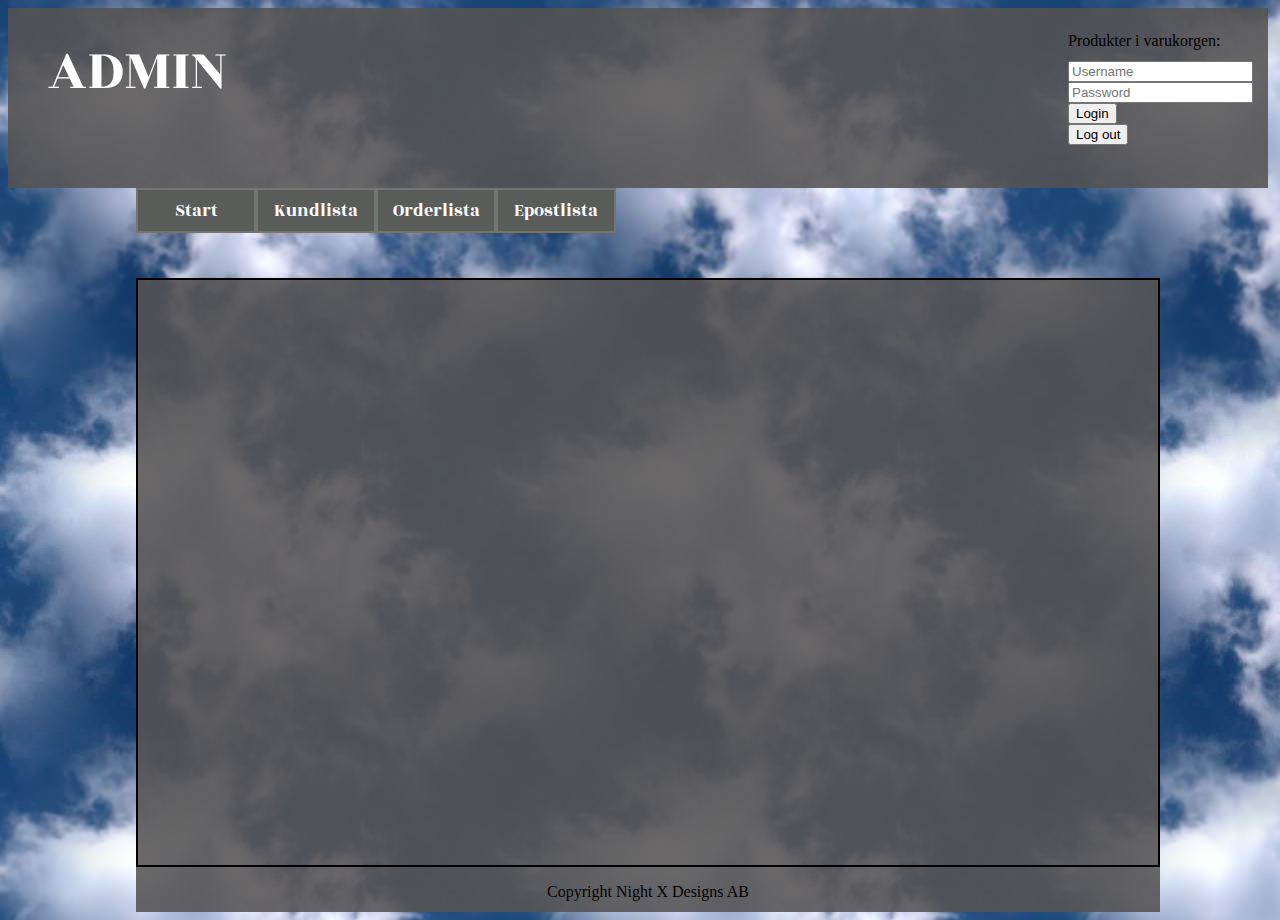
==== admin.html @ 941f67d6 "Admin" ====
<!doctype html>
<html lang="en">
  <head>
    <meta charset="utf-8" />
    <title>Sports-nutrition</title>
    <meta name="viewport" content="width=device-width, initial-scale=1, shrink-to-fit=no" />
    <script src="https://ajax.googleapis.com/ajax/libs/jquery/3.2.1/jquery.min.js"></script>
    <link href="https://fonts.googleapis.com/css?family=Rozha+One" rel="stylesheet" />
    <link rel="stylesheet" type="text/css" href="admin.css" />   
</head>
  <body>
    <div class="container">
        <div class="header">
            <div class="headerlogo">
                ADMIN
            </div>
            <div id="loginAndSum">    
                <div class="headerproductscountdiv">Produkter i varukorgen: <a href="#" id="produkterIHeader" onclick='visaCart()'></a></div>
                <div class="headerlogin">
                    <form class="login">
                        <input class="usrnm" type="text" placeholder="Username" /><br/>
                        <input class="pswrd" type="password" placeholder="Password" /><br/>
                        <button type="submit">Login</button>
                    </form>
                </div>
                <div class="memberlogin">
                    <button class="logout">Log out</button>
                </div>    
            </div>
        </div>
        
        <div class="meny">
            <div class="restenMeny"></div>
            <div class="produktMeny"></div>
            <div class="mobilproducts">
                <div class="mobilproductsmenu"></div>
                <div class="mobilProductsSubmenu"></div>
            </div>
        </div>
        
        
        <div class="undermeny"></div>
        
        <div class="main"></div>
        
        <div class="footer">
            <p>Copyright Night X Designs AB</p>
        </div>
    </div>

    <script src="admin.js"></script>
    </body>
</html>
---- admin.css ----
body{
    max-width: 1280px;
    background-image: url(bilder/sky.jpg);
    background-repeat: repeat;
}
.container{
    padding:0px;
    display: grid;
    width:100%;
    grid-template-columns: 10vw 80vw 10vw ;
    grid-template-rows: 20vh 5vh 5vh auto 5vh;
    grid-template-areas: 
    "header header header"
    ". meny ."
    ". undermeny ."
    ". main ."
    ". footer ."
    ;
}
.header{
    grid-area: header;
    margin-right:20px;
    display: flex;
    flex-direction: row;
    justify-content: space-between;
    background-color:rgba(85, 83, 83, 0.884);
}
.headerlogo{
    width:500px;
    font-size: 60px;
    padding-top:20px;
    padding-left:40px;
    font-family: 'Rozha One', serif;
    color:white;
}
.headerlogin{
    width:200px;
    margin-top:10px;
}
.headerproductscountdiv{
    margin-top:20px;
    margin-right:20px;
}
#produkterIHeader{
    text-decoration: none;
    color:white;
    margin-top:20px;
    font-size: 20px;
}
/* --- CSS FÖR MENYN START ---- */

.meny{
    display: flex;
    flex-direction: row;
    justify-content: space-between;
    grid-area: meny;
    width:100%;
}
.produktMeny{
    display: flex;
    justify-content: center;
    width:650px;
}
.restenMeny{
    width:100%;

}
.undermeny{
    display: flex;
    justify-content: space-around;
    grid-area: undermeny;
    width:100%;
    margin-left: 0px;
    margin-top:5px;
}
.mobilproducts{
    display: none;  
}
.menybutton {
    font-family: 'Rozha One', serif;
    width:120px;
    height: 100%;
    display: inline-block;
    cursor: pointer;
    text-align: center;
    text-decoration: none;
    outline: none;
    color: #fff;
    background-color: rgb(90, 92, 90);
    border: 2px solid rgb(115, 116, 115);
    font-size: 2vh;
  }  

.menybutton:hover {background-color: blue;}
  
.menybutton:active {
    background-color: #433e8e;
    box-shadow: 3 1px #666;
    transform: translateY(4px);
}
.undermenybutton {
    width: 15vw;
    height: 3.5vh;
    display: inline-block;
    text-align: center;
    text-decoration: none;
    outline: none;
    cursor: pointer;
    color: #fff;
    background-color: rgb(153, 155, 153);
    border: 2px solid rgb(219, 219, 219);
    border-radius: 50px;
    font-size: 1.7vh;
    font-family: 'Rozha One', serif;
}  
.undermenybutton:hover {background-color: blue;}
  
.undermenybutton:active {
    background-color: #433e8e;
    box-shadow: 3 1px #666;
    transform: translateY(4px);
}
/* --- CSS FÖR MENYN SLUT ---- */



/* --- CSS FÖR MAIN START ---- */
.main{
    grid-area: main;
    display: flex;
    flex-direction: row;
    justify-content: space-around;
    flex-wrap: wrap;
    border:2px solid black;
    background-color:rgba(85, 83, 83, 0.884);
    text-align: center;
    color:white;
    min-height: 65vh;
    margin: 0px;
}
#mainlogga{
    margin-top:30px;
    width:400px;
    height: 300px;
}
/* --- CSS FÖR MAIN SLUT ---- */



/* --- CSS FÖR PRODUKTKORT START ---- */
.cardDiv{
    border:2px solid black;
    height:500px;
    width: 400px;
    margin-bottom: 30px;
    margin-top:30px;
    background-color: white;
    overflow: auto;
    color: rgb(59, 59, 59);
}
.cardProdname{
    margin:0px;
    font-size: 30px;
    height: 85px;
}
.cardImageDiv{
    margin:0px;
    padding:0px;

}
.cardInfoDiv{
    margin:0px;
    padding:0px;
    font-size: 10px;
}
.prodbild{
    width: 17vw;
    height:25vh; 
    margin:0px;
    padding:0px;
    max-width: 100%;
    height: auto;
    width: auto\9; /* ie8 */
    
}
.cardinfo{
    font-size: 15px;
    height:40%;
    margin-top:15px;
    padding-left:10px;
    padding-right:10px;
}
.cardpris{
    color:rgb(216, 186, 52);
    font-size: 5vh;
    margin:0px;
}
.buyDiv{
    margin:0px;
    padding:0px;
}
.buy{
    width:20vw;
    height:5vh;
    
    font-size: 20px;
}
/* --- CSS FÖR PRODUKTKORT SLUT ---- */



/* --- CSS FÖR KUNDVAGNEN START ---- */
.cartSummeringAntalOchPris{
    font-size: 20px;
    border:3px solid white;
    width:350px;
    height:130px;
    margin:auto;
    border-radius: 15%;
    background-color: rgba(88, 31, 194, 0.342)
}
.carth1{
    margin:0px;
    font-family: 'Rozha One', serif;

}
.cartCardsDiv{
    display: flex;
    flex-direction: row;
    flex-wrap: wrap;
    width:100%;
    justify-content: space-around;

}
.clearlist{
    width:200px;
    height:30px;
    font-size: 15px;
    margin-bottom: 20px;
    margin-top:20px;
    
}
/* --- CSS FÖR KUNDVAGNEN START ---- */



/* --- CSS FÖR KUNDVAGNENS PRODUKTKORT START ---- */
.cartDiv{
    display: flex;
    flex-direction: column;
    justify-content: space-around;
    text-align: center;
}
.cartCardDiv{
    display: flex;
    flex-direction: column;
    justify-content: space-between;
    border:2px solid black;
    height:200px;
    width: 200px;
    margin: 20px;
    background-color: white;
    overflow: auto;
    color: rgb(59, 59, 59);
    font-family: 'Rozha One', serif;
    box-shadow: 0 4px 8px 0 rgba(0,0,0,0.2);
    transition: 0.3s;
}
.cartCardDiv:hover {
    box-shadow: 0 8px 26px 0 blue;
}
.cartCardProdNameDiv{
    font-size: 13px;
    height: 40px;
    width:100%;
}
.cartCardImageDiv{
    margin:0px;
    padding:0px;
    height: 90px;
}
.cartCardPrisDiv{
    height: 40px;
}
.cartProdbild{
    width: 100px;
    height:90px; 
    margin-top:5px;
    padding:0px;
    width: auto\9; /* ie8 */   
}
.cartCardpris{
    color:rgb(216, 186, 52);
    font-size: 3vh;
    margin:0px;
}
/* --- CSS FÖR KUNDVAGNS PRODUKTKORT SLUT ---- */



/* --- CSS FÖR KONTAKT SIDAN START ---- */
.kartaOchKontaktinfoDiv{
    display:flex;
    flex-direction: row;
    width: 100%;
    width: 90%;
    margin-bottom: 30px;
}
#mapDiv{
    width:70%;
}
#addressDiv{
    width:30%;
    font-size: 20px;
}
/* --- CSS FÖR KONTAKT SIDAN SLUT ---- */




/* --- CSS FÖR FOOTER START ---- */
.footer{
    grid-area: footer;
    display: flex;
    padding-bottom:45px;
    flex-direction: row;
    justify-content: space-around;
    background-color:rgba(85, 83, 83, 0.884);
/* --- CSS FÖR FOOTER SLUT ---- */
}

@media only screen and (max-width: 1000px) {
.container{
    grid-template-columns: 10vw 80vw 10vw ;
    grid-template-rows: 20vh 5vh 5vh auto 5vh;
    grid-template-areas: 
    "header header header"
    "meny meny meny"
    ". undermeny ."
    ". main ."
    ". footer ."
    ;
}
.header{
    margin:0px;
}
.headerlogo{
    font-size: 20px;
    color:white;
}  
#loginAndSum{
    display: flex;
    flex-direction: column;
}
#produkterIHeader{
    margin-top:40px;
    font-size: 15px;
    color:white;
}
.headerproductscountdiv{
    width:100%;
}
.headerlogin{
    padding-left: 0px;
    margin: 0px;
}
.login{
    margin-right: 20px;
    margin-top: 10px;
}
.headerproductscountdiv{
    margin-top:5px;
    margin-right:20px;
}
.meny{
    width: 100%;
    margin: auto;
} 
.mobilproducts{
    display: flex;
    flex-direction: column;
    justify-content: space-between;
    width: 100%;
}
.mobilproductsmenu{
    display: flex;
    justify-content: center;
    width:100%;
    margin-bottom: 10px;
}
.mobilProductsSubmenu{
    display: flex;
    justify-content: space-around;
    width:70%;
    margin-bottom:90px;
}
.produktMeny{
    display: none;
}
.restenMeny{
    display: flex;
    flex-direction: row;
    justify-content: center;
    width:100%;
    position: fixed;
    bottom:0px;
}
.menybutton {
    width:230px;
    height: 40px;
}
.undermenybutton{
    width:230px;
    height:100%;
}
.undermeny{
    display: none;
}
.main{
    margin-top:10px;
} 
#mainlogga{
    width:240px;
    height:200px;
}
    /* produktkortscss start */
.cardDiv{
    height:350px;
    width: 200px;
    margin-bottom: 10px;
    margin-top:10px;
}
.cardProdname{
    margin:0px;
    padding:0px;
    font-size: 20px;
    height: 45px;
}
.cardImageDiv{
    margin:0px;
    padding:0px;
}
.cardInfoDiv{
    margin:0px;
    padding:0px;
    font-size: 10px;
}
.prodbild{
    width: 100px;
    height:100px; 
    
}
.cardinfo{
    font-size: 15px;
    height:40%;
    margin-top:15px;
    padding-left:10px;
    padding-right:10px;
}
.cardpris{
    color:rgb(216, 186, 52);
    font-size: 25px;
    margin:0px;
}
.buy{
    width:150px;
    height:20px;
    font-size: 13px;
}
/* produktkortscss slut */
.carth1{
    font-size: 40px;
}
.cartSummeringAntalOchPris{
    width:250px;
    height:80px;
    font-size: 15px;
}
div > hr{
    width:230px;
}
.cartCardDiv{
    width:100px;
    height:120px;
}
.cartCardProdNameDiv{
    font-size: 9px;
    margin:0px;
}
.cartProdbild{
    width:45px;
    height: 50px;
    margin:0px;
}
.cartCardpris{
    font-size: 13px;
    margin-top:0px;
}

/* --- Info CSS MOBIL --- */
#address{
    font-size: 18px;
}
#map{
    width:230px;
    height: 160px;
    margin:0px;
}
#kundlistaAdmin{
    display: flex;
    flex-direction: column;

}

}

@media only screen and (max-width: 600px) {
    .container{
        grid-template-columns: 10vw 80vw 10vw ;
        grid-template-rows: 20vh 5vh 5vh auto 5vh;
        grid-template-areas: 
        "header header header"
        "meny meny meny"
        ". undermeny ."
        ". main ."
        ". footer ."
        ;
    }
    .header{
        margin:0px;
    }
    .headerlogo{
        font-size: 20px;
        color:white;
    }  
    #loginAndSum{
        display: flex;
        flex-direction: column;
    }
    #produkterIHeader{
        margin-top:40px;
        font-size: 15px;
        color:white;
    }
    .headerproductscountdiv{
        width:100%;
    }
    .headerlogin{
        padding-left: 0px;
        margin: 0px;
    }
    .login{
        margin-right: 20px;
        margin-top: 10px;
    }
    .headerproductscountdiv{
        margin-top:5px;
        margin-right:20px;
    }
    .meny{
        width: 100%;
    } 
    .mobilproducts{
        display: flex;
        flex-direction: column;
        justify-content: space-between;
        width: 500px;
    }
    .mobilproductsmenu{
        display: flex;
        justify-content: center;
        width:100%;
        margin-bottom: 10px;
    }
    .mobilProductsSubmenu{
        display: flex;
        justify-content: space-around;
        width:70%;
        margin:auto;
    }
    .produktMeny{
        display: none;
    }
    .restenMeny{
        display: flex;
        flex-direction: row;
        justify-content: center;
        width:100%;
        position: fixed;
        bottom:0px;
    }
    .menybutton {
        width:80px;
        height: 40px;
    }
    .undermenybutton{
        width:100px;
        height: 20px;
    }
    .undermeny{
        display: none;
    }
    .main{
        margin-top:10px;
    } 
    #mainlogga{
        width:240px;
        height:200px;
    }
    /* produktkortscss start */
.cardDiv{
    height:350px;
    width: 200px;
    margin-bottom: 10px;
    margin-top:10px;
}
.cardProdname{
    margin:0px;
    padding:0px;
    font-size: 20px;
    height: 45px;
}
.cardImageDiv{
    margin:0px;
    padding:0px;
}
.cardInfoDiv{
    margin:0px;
    padding:0px;
    font-size: 10px;
}
.prodbild{
    width: 100px;
    height:100px; 
    
}
.cardinfo{
    font-size: 15px;
    height:40%;
    margin-top:15px;
    padding-left:10px;
    padding-right:10px;
}
.cardpris{
    color:rgb(216, 186, 52);
    font-size: 25px;
    margin:0px;
}
.buy{
    width:150px;
    height:20px;
    font-size: 13px;
}
/* produktkortscss slut */
.carth1{
    font-size: 40px;
}
.cartSummeringAntalOchPris{
    width:250px;
    height:80px;
    font-size: 15px;
}
div > hr{
    width:230px;
}
.cartCardDiv{
    width:100px;
    height:120px;
}
.cartCardProdNameDiv{
    font-size: 9px;
    margin:0px;
}
.cartProdbild{
    width:45px;
    height: 50px;
    margin:0px;
}
.cartCardpris{
    font-size: 13px;
    margin-top:0px;
}

/* --- Info CSS MOBIL --- */
#address{
    font-size: 18px;
}
#map{
    width:230px;
    height: 160px;
    margin:0px;
}
}
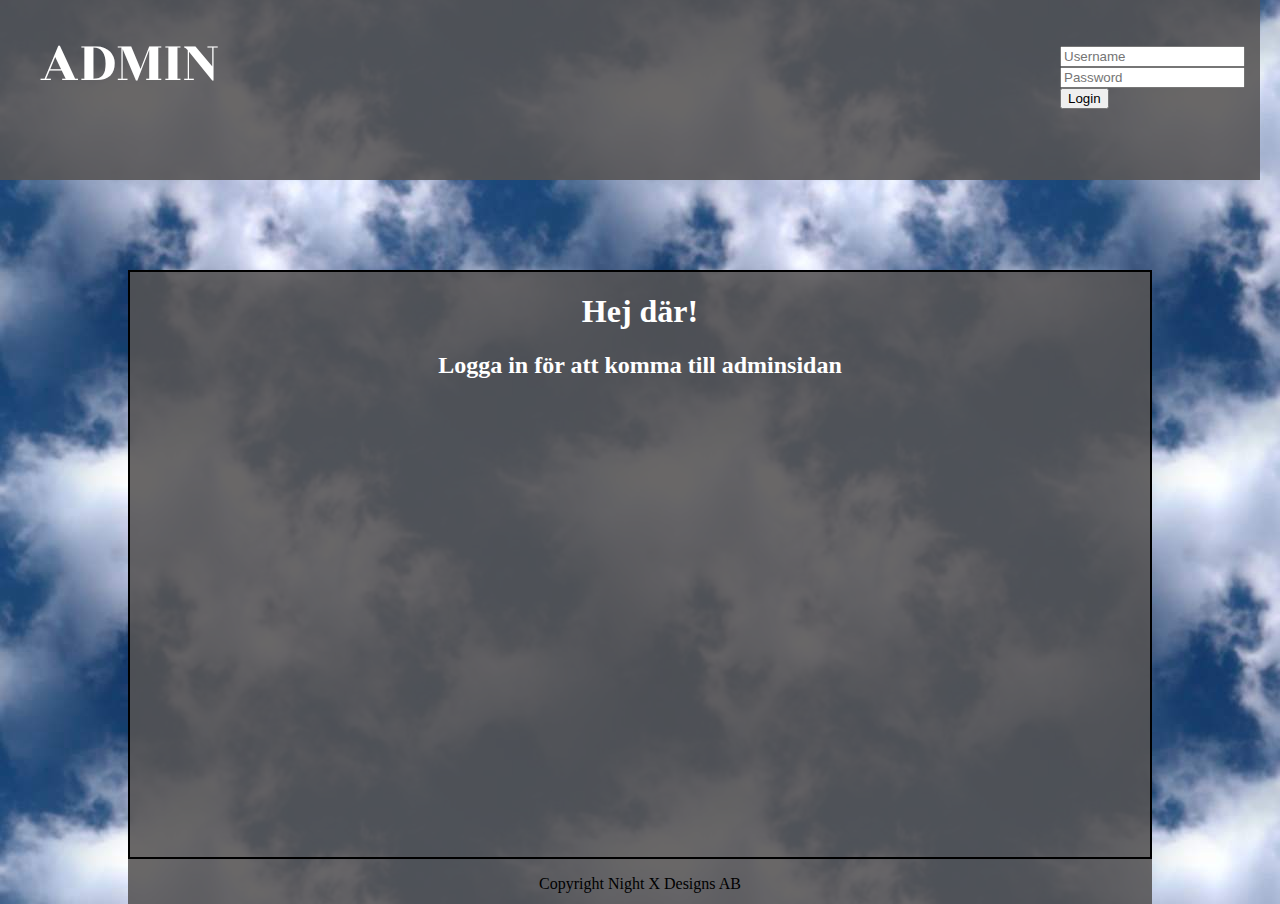
==== commit c36178cd: "Gjort klart adminsidan" ====
--- a/admin.html
+++ b/admin.html
@@ -15,8 +15,8 @@
             <div class="headerlogo">
                 ADMIN
             </div>
-            <div id="loginAndSum">    
-                <div class="headerproductscountdiv">Produkter i varukorgen: <a href="#" id="produkterIHeader" onclick='visaCart()'></a></div>
+            <div id="loginAndSum">  
+            </br></br>  
                 <div class="headerlogin">
                     <form class="login">
                         <input class="usrnm" type="text" placeholder="Username" /><br/>
@@ -30,18 +30,8 @@
             </div>
         </div>
         
-        <div class="meny">
-            <div class="restenMeny"></div>
-            <div class="produktMeny"></div>
-            <div class="mobilproducts">
-                <div class="mobilproductsmenu"></div>
-                <div class="mobilProductsSubmenu"></div>
-            </div>
-        </div>
-        
-        
-        <div class="undermeny"></div>
-        
+        <div class="meny"></div>
+    
         <div class="main"></div>
         
         <div class="footer">
--- a/admin.css
+++ b/admin.css
@@ -2,12 +2,21 @@
     max-width: 1280px;
     background-image: url(bilder/sky.jpg);
     background-repeat: repeat;
+    margin:auto
+}
+.memberlogin{
+    margin-right: 70px;
+    margin-top: 20px;
+}
+.logout{
+    width:150px;
+    height:40px;
 }
 .container{
     padding:0px;
     display: grid;
-    width:100%;
-    grid-template-columns: 10vw 80vw 10vw ;
+    max-width:100%;
+    grid-template-columns: 128px 1024px 128px ;
     grid-template-rows: 20vh 5vh 5vh auto 5vh;
     grid-template-areas: 
     "header header header"
@@ -54,24 +63,8 @@
     flex-direction: row;
     justify-content: space-between;
     grid-area: meny;
-    width:100%;
-}
-.produktMeny{
-    display: flex;
-    justify-content: center;
-    width:650px;
-}
-.restenMeny{
-    width:100%;
-
-}
-.undermeny{
-    display: flex;
-    justify-content: space-around;
-    grid-area: undermeny;
-    width:100%;
-    margin-left: 0px;
-    margin-top:5px;
+    width:60%;
+    margin:auto;
 }
 .mobilproducts{
     display: none;  
@@ -328,6 +321,15 @@
     background-color:rgba(85, 83, 83, 0.884);
 /* --- CSS FÖR FOOTER SLUT ---- */
 }
+#kundlistaAdmin{
+    display: flex;
+    flex-direction: column;
+    list-style-type: none;
+    width: 100%;
+}
+ul{
+    list-style-type: none;
+}
 
 @media only screen and (max-width: 1000px) {
 .container{
@@ -376,35 +378,7 @@
     width: 100%;
     margin: auto;
 } 
-.mobilproducts{
-    display: flex;
-    flex-direction: column;
-    justify-content: space-between;
-    width: 100%;
-}
-.mobilproductsmenu{
-    display: flex;
-    justify-content: center;
-    width:100%;
-    margin-bottom: 10px;
-}
-.mobilProductsSubmenu{
-    display: flex;
-    justify-content: space-around;
-    width:70%;
-    margin-bottom:90px;
-}
-.produktMeny{
-    display: none;
-}
-.restenMeny{
-    display: flex;
-    flex-direction: row;
-    justify-content: center;
-    width:100%;
-    position: fixed;
-    bottom:0px;
-}
+
 .menybutton {
     width:230px;
     height: 40px;
@@ -509,8 +483,12 @@
 #kundlistaAdmin{
     display: flex;
     flex-direction: column;
-
-}
+    list-style-type: none;
+}
+ul{
+    list-style-type: none;
+}
+
 
 }
 
